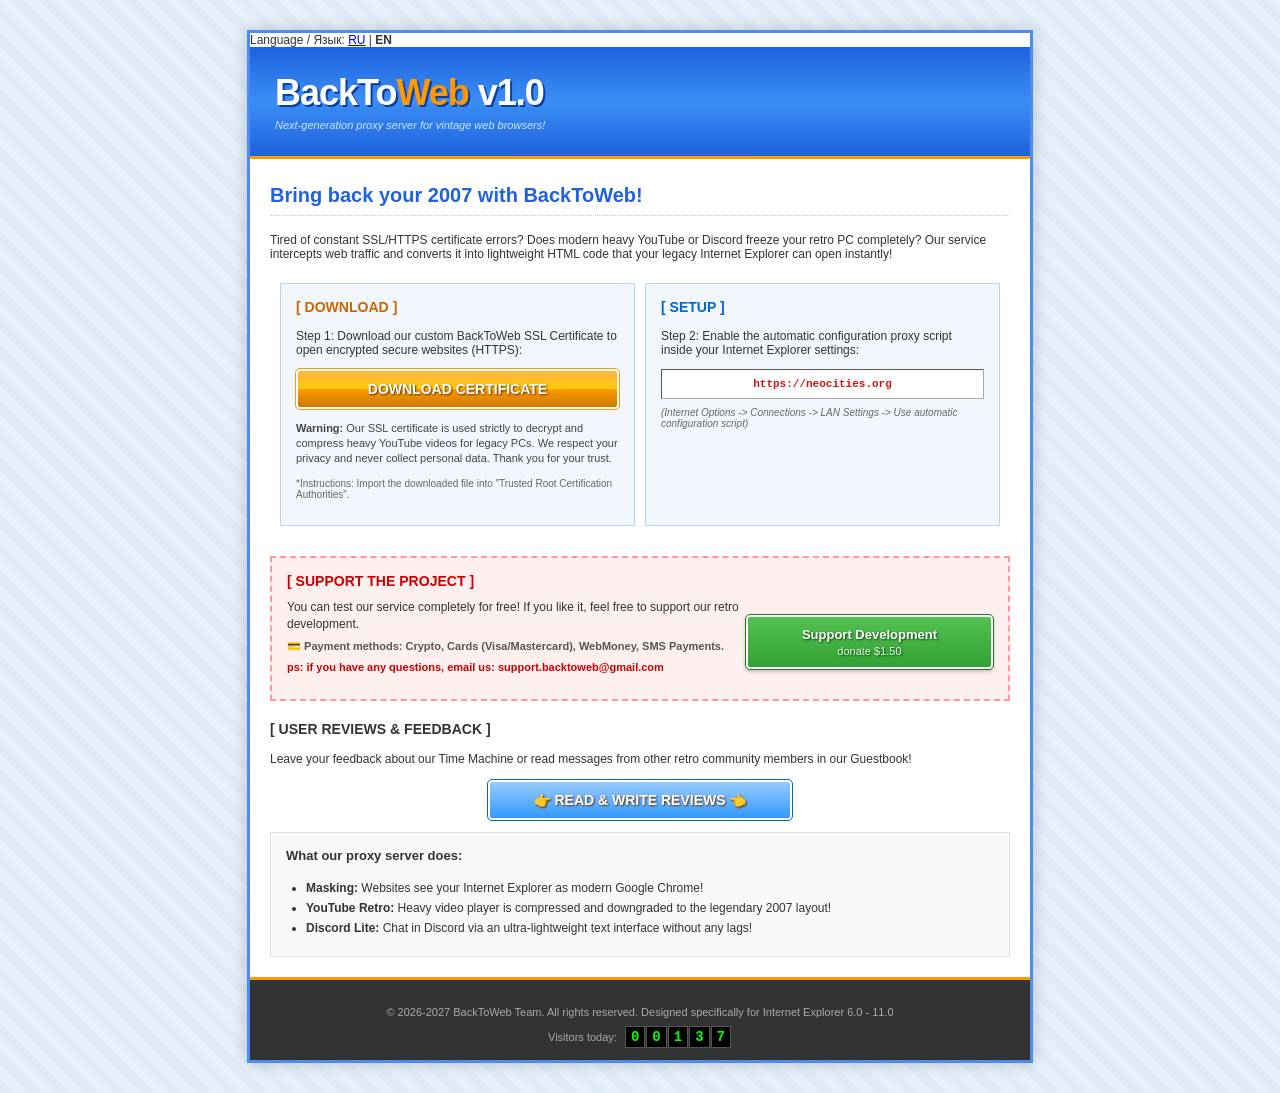
==== 3. index_en.html @ f3c0374f "Create 3. index_en.html en версия сайта" ====
<!DOCTYPE html>
<html lang="en">
<head>
    <meta charset="utf-8">
    <title>BackToWeb VPN - Second Life for Internet Explorer!</title>
    <link rel="shortcut icon" href="/favicon.ico" type="image/x-icon">
    <link rel="stylesheet" href="./style.css">
</head>
<body>

<div class="container">
    <!-- Language Switcher -->
    <div class="lang-switcher">
        <span>Language / Язык:</span> 
        <a href="/index.html" class="lang-link">RU</a> | 
        <b class="active-lang">EN</b>
    </div>

    <!-- Header (Web 2.0 style) -->
    <div class="header">
        <div class="logo">BackTo<span>Web</span> v1.0</div>
        <div class="slogan">Next-generation proxy server for vintage web browsers!</div>
    </div>

    <!-- Main Content -->
    <div class="main-box">
        <h2>Bring back your 2007 with BackToWeb!</h2>
        <p>Tired of constant SSL/HTTPS certificate errors? Does modern heavy YouTube or Discord freeze your retro PC completely? Our service intercepts web traffic and converts it into lightweight HTML code that your legacy Internet Explorer can open instantly!</p>
        
        <!-- Two columns for steps -->
        <table class="content-table" cellspacing="10">
            <tr>
                <td class="left-col" valign="top">
                    <h3>[ DOWNLOAD ]</h3>
                    <p>Step 1: Download our custom BackToWeb SSL Certificate to open encrypted secure websites (HTTPS):</p>
                    <p><a href="#" class="glossy-btn">DOWNLOAD CERTIFICATE</a></p>
                    <p style="margin-top: 10px; font-size: 11px; line-height: 1.4; color: #444;">
                        <b>Warning:</b> Our SSL certificate is used strictly to decrypt and compress heavy YouTube videos for legacy PCs. We respect your privacy and never collect personal data. Thank you for your trust.
                    </p>
                    <p class="small-text">*Instructions: Import the downloaded file into "Trusted Root Certification Authorities".</p>
                </td>
                <td class="right-col" valign="top">
                    <h3>[ SETUP ]</h3>
                    <p>Step 2: Enable the automatic configuration proxy script inside your Internet Explorer settings:</p>
                    <div class="code-box">https://neocities.org</div>
                    <p class="small-text"><i>(Internet Options -> Connections -> LAN Settings -> Use automatic configuration script)</i></p>
                </td>
            </tr>
        </table>

        <!-- DONATION BLOCK -->
        <div class="payment-box">
            <h3>[ SUPPORT THE PROJECT ]</h3> 
            <table width="100%" cellspacing="0" cellpadding="0">
                <tr>
                    <td width="65%" valign="middle">
                        <p class="pay-desc">You can test our service completely for free! If you like it, feel free to support our retro development.</p>
                        <p class="pay-status">💳 Payment methods: Crypto, Cards (Visa/Mastercard), WebMoney, SMS Payments.</p>
                        <p style="margin-top: 8px; font-weight: bold; color: #cc0000; font-size: 11px;">
                            ps: if you have any questions, email us: support.backtoweb@gmail.com
                        </p>
                    </td>
                    <td width="35%" valign="middle" align="center">
                        <a href="#" class="checkout-btn">Support Development<br><span>donate $1.50</span></a>
                    </td>
                </tr>
            </table>
        </div>

        <!-- FREE RETRO GUESTBOOK FOR EN VERSION -->
        <div class="comments-box">
            <h3>[ USER REVIEWS & FEEDBACK ]</h3>
            <p class="pay-desc">Leave your feedback about our Time Machine or read messages from other retro community members in our Guestbook!</p>
            
            <p align="center">
                <a href="https://smartgb.com" target="_blank" class="glossy-btn" style="width: 280px; background: linear-gradient(to bottom, #99ccff 0%, #3399ff 100%); outline-color: #0066cc; text-decoration: none;">👉 READ & WRITE REVIEWS 👈</a>
            </p>
        </div>

        <!-- Proxy features -->
        <div class="features-block">
            <h4>What our proxy server does:</h4>
            <ul>
                <li><b>Masking:</b> Websites see your Internet Explorer as modern Google Chrome!</li>
                <li><b>YouTube Retro:</b> Heavy video player is compressed and downgraded to the legendary 2007 layout!</li>
                <li><b>Discord Lite:</b> Chat in Discord via an ultra-lightweight text interface without any lags!</li>
            </ul>
        </div>
    </div>

    <!-- Footer -->
    <div class="footer">
        <p>&copy; 2026-2027 BackToWeb Team. All rights reserved. Designed specifically for Internet Explorer 6.0 - 11.0</p>
        <div class="counter">
            <span class="counter-label">Visitors today:</span>
            <span class="counter-num">0</span><span class="counter-num">0</span><span class="counter-num">1</span><span class="counter-num">3</span><span class="counter-num">7</span>
        </div>
    </div>
</div>

</body>
</html>
---- style.css ----
body {
    background-color: #dfebf7;
    background-image: repeating-linear-gradient(45deg, #dfebf7, #dfebf7 10px, #e6f0fa 10px, #e6f0fa 20px);
    font-family: Tahoma, Arial, sans-serif;
    font-size: 12px;
    margin: 30px 0;
    color: #333333;
}

.container {
    width: 780px;
    margin: 0 auto;
    background: #ffffff;
    border: 3px solid #4a8cf0;
    box-shadow: 0px 0px 15px rgba(0,0,0,0.2);
}

.header {
    background: linear-gradient(to bottom, #1e62de 0%, #3b8ef5 50%, #1e62de 100%);
    padding: 25px;
    color: #ffffff;
    border-bottom: 3px solid #ff9900;
}

.logo {
    font-size: 36px;
    font-weight: bold;
    font-family: "Trebuchet MS", sans-serif;
    text-shadow: 2px 2px 0px #0b3fa3;
    letter-spacing: -1px;
}
.logo span {
    color: #ff9900;
}
.slogan {
    font-size: 11px;
    margin-top: 5px;
    color: #d1e4ff;
    font-style: italic;
}

.main-box {
    padding: 20px;
}

h2 {
    color: #1e62de;
    font-size: 20px;
    border-bottom: 1px dotted #ccc;
    padding-bottom: 8px;
    margin-top: 5px;
}

.alert-banner {
    background: #fff4d1;
    border: 1px solid #ffcc00;
    padding: 10px;
    text-align: center;
    font-size: 13px;
    margin-bottom: 25px;
    color: #b36b00;
}

.content-table {
    width: 100%;
    margin-bottom: 20px;
}
.left-col, .right-col {
    width: 50%;
    background: #f2f7fd;
    border: 1px solid #b5d3f8;
    padding: 15px;
}
.left-col h3 { color: #cc6600; margin-top: 0; }
.right-col h3 { color: #0066cc; margin-top: 0; }

.glossy-btn {
    display: block;
    text-align: center;
    background: linear-gradient(to bottom, #ffb347 0%, #ffcc00 50%, #ff9900 50%, #cc7a00 100%);
    border: 2px solid #ffffff;
    outline: 1px solid #ff9900;
    color: #ffffff;
    padding: 10px;
    font-size: 14px;
    font-weight: bold;
    text-decoration: none;
    text-shadow: 1px 1px 2px #663300;
    border-radius: 4px;
}
.glossy-btn:hover {
    background: linear-gradient(to bottom, #ffcc00 0%, #ffee55 50%, #ffb300 50%, #ff9900 100%);
}

.payment-box {
    background: #fff0f0;
    border: 2px dashed #ff9999;
    padding: 15px;
    margin-bottom: 20px;
}
.payment-box h3 { color: #cc0000; margin-top: 0; margin-bottom: 10px; }
.pay-desc { font-size: 12px; margin: 0 0 8px 0; line-height: 1.4; }
.pay-status { font-size: 11px; color: #555; margin: 0; font-weight: bold; }

.checkout-btn {
    display: block;
    text-align: center;
    background: linear-gradient(to bottom, #52c152 0%, #33a133 100%);
    border: 2px solid #ffffff;
    outline: 1px solid #227722;
    color: #ffffff;
    padding: 10px 8px;
    font-size: 13px;
    font-weight: bold;
    text-decoration: none;
    text-shadow: 1px 1px 2px #114411;
    border-radius: 4px;
    box-shadow: 0px 2px 4px rgba(0,0,0,0.3);
}
.checkout-btn:hover {
    background: linear-gradient(to bottom, #66dd66 0%, #44bc44 100%);
}
.checkout-btn span {
    font-size: 11px;
    font-weight: normal;
    color: #e0ffe0;
    display: block;
    margin-top: 3px;
}

.code-box {
    background: #ffffff;
    border: 1px inset #aaa;
    padding: 8px;
    font-family: "Courier New", monospace;
    font-weight: bold;
    font-size: 11px;
    color: #d11515;
    text-align: center;
    word-break: break-all;
}

.small-text {
    font-size: 10px;
    color: #666666;
    margin-top: 8px;
}

.features-block {
    background: #f9f9f9;
    border: 1px solid #e0e0e0;
    padding: 15px;
}
.features-block h4 { margin-top: 0; color: #333; font-size: 13px; }
ul { margin: 0; padding-left: 20px; }
li { margin-bottom: 6px; }

.footer {
    background: #333333;
    color: #aaaaaa;
    padding: 15px;
    font-size: 11px;
    text-align: center;
    border-top: 3px solid #ff9900;
}

.counter {
    margin-top: 10px;
}
.counter-label {
    margin-right: 5px;
}
.counter-num {
    background: #000000;
    color: #00ff00;
    font-family: monospace;
    font-size: 14px;
    font-weight: bold;
    padding: 2px 5px;
    border: 1px solid #555;
    margin-right: 1px;
}
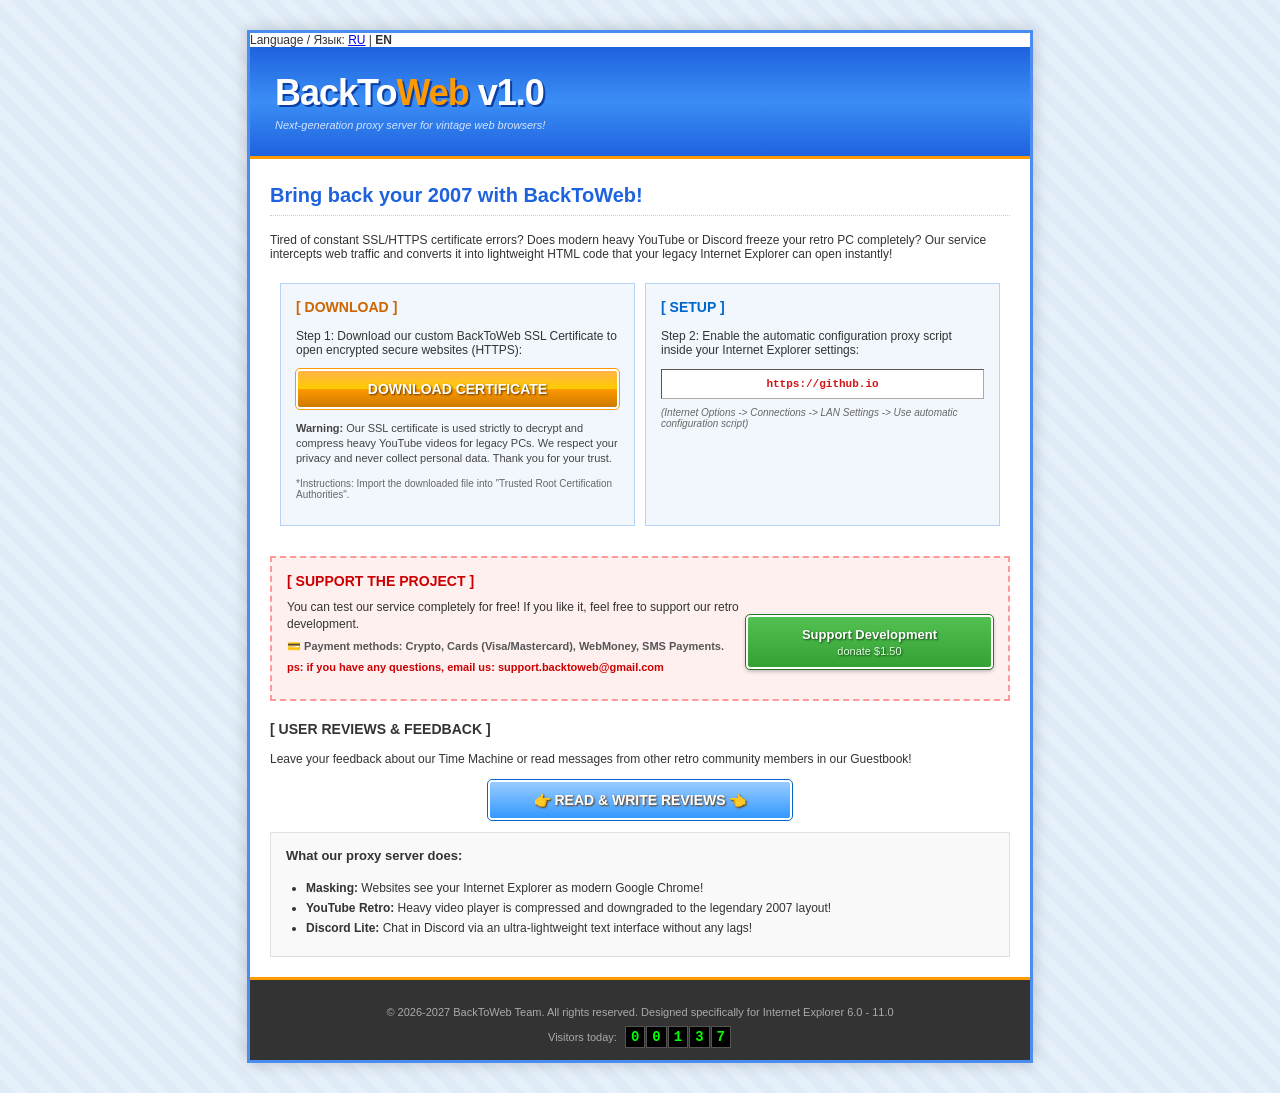
==== commit 5680bba6: "Update 3. index_en.html исправления бага с изменением языка" ====
--- a/3. index_en.html
+++ b/3. index_en.html
@@ -3,16 +3,16 @@
 <head>
     <meta charset="utf-8">
     <title>BackToWeb VPN - Second Life for Internet Explorer!</title>
-    <link rel="shortcut icon" href="/favicon.ico" type="image/x-icon">
+    <link rel="shortcut icon" href="favicon.ico" type="image/x-icon">
     <link rel="stylesheet" href="./style.css">
 </head>
 <body>
 
 <div class="container">
-    <!-- Language Switcher -->
+    <!-- Language Switcher (Fixed relative paths) -->
     <div class="lang-switcher">
         <span>Language / Язык:</span> 
-        <a href="/index.html" class="lang-link">RU</a> | 
+        <a href="index.html" class="lang-link">RU</a> | 
         <b class="active-lang">EN</b>
     </div>
 
@@ -42,7 +42,7 @@
                 <td class="right-col" valign="top">
                     <h3>[ SETUP ]</h3>
                     <p>Step 2: Enable the automatic configuration proxy script inside your Internet Explorer settings:</p>
-                    <div class="code-box">https://neocities.org</div>
+                    <div class="code-box">https://github.io</div>
                     <p class="small-text"><i>(Internet Options -> Connections -> LAN Settings -> Use automatic configuration script)</i></p>
                 </td>
             </tr>
